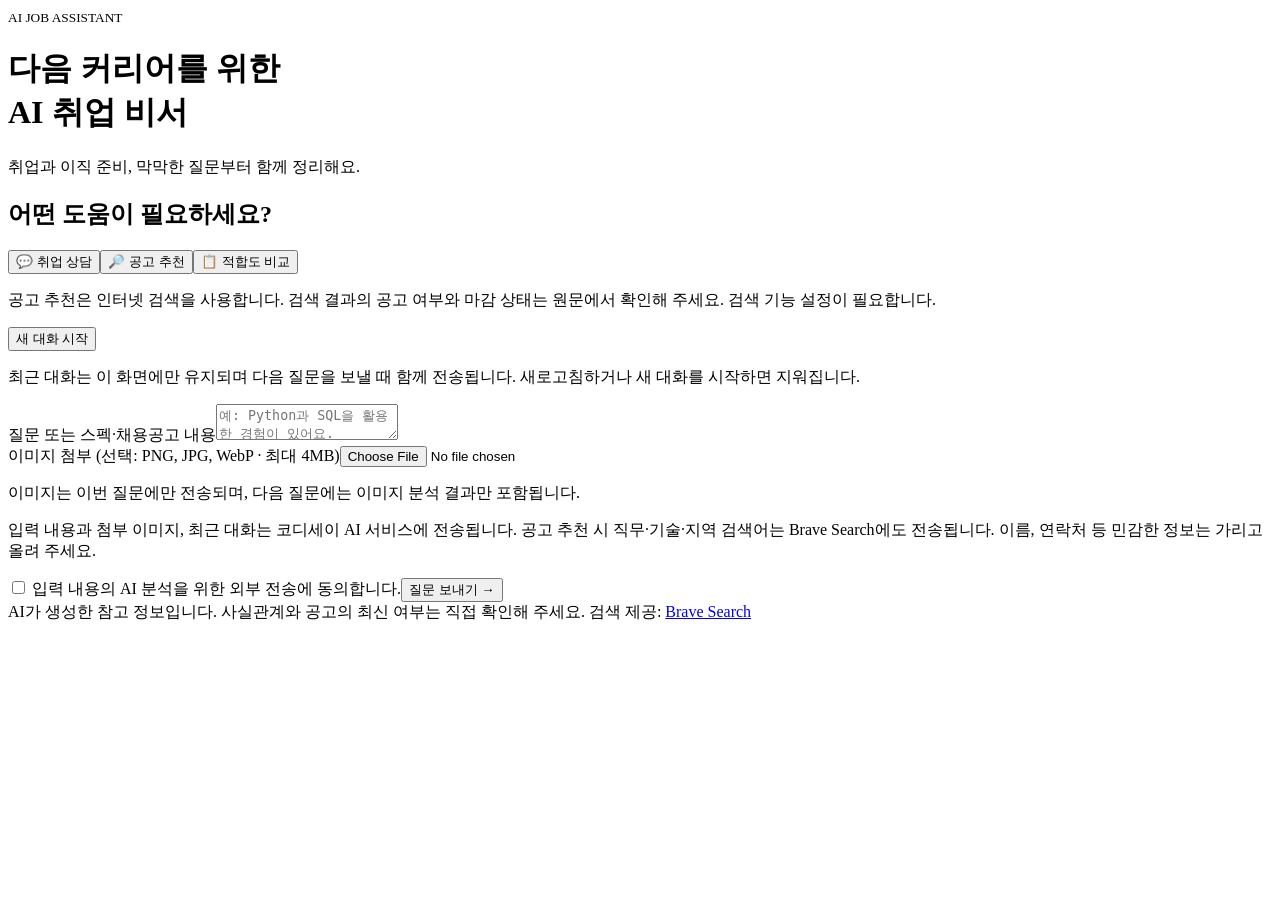
==== frontend/index.html @ f228f334 "feat: AI 취업 코치 백엔드 구축" ====
<!doctype html><html lang="ko"><head><meta charset="utf-8"><meta name="viewport" content="width=device-width,initial-scale=1"><title>AI 취업 비서</title><link rel="stylesheet" href="/static/style.css"></head><body><main><header><small>AI JOB ASSISTANT</small><h1>다음 커리어를 위한<br>AI 취업 비서</h1><p>취업과 이직 준비, 막막한 질문부터 함께 정리해요.</p></header><section><h2>어떤 도움이 필요하세요?</h2><nav><button type="button" data-mode="chat" data-text="취업 준비를 시작하려고 해요. 제 상황을 파악할 질문부터 해주세요.">💬 취업 상담</button><button type="button" data-mode="chat" data-text="제 경험과 기술을 바탕으로 실시간 채용공고를 추천해 주세요. 제 스펙: ">🔎 공고 추천</button><button type="button" data-mode="compare">📋 적합도 비교</button></nav><p class="notice">공고 추천은 인터넷 검색을 사용합니다. 검색 결과의 공고 여부와 마감 상태는 원문에서 확인해 주세요. 검색 기능 설정이 필요합니다.</p><div id="messages" aria-live="polite"></div><button type="button" id="reset">새 대화 시작</button><p class="small">최근 대화는 이 화면에만 유지되며 다음 질문을 보낼 때 함께 전송됩니다. 새로고침하거나 새 대화를 시작하면 지워집니다.</p><form id="form"><div id="chat-fields"><label for="message">질문 또는 스펙·채용공고 내용</label><textarea id="message" required maxlength="10000" placeholder="예: Python과 SQL을 활용한 경험이 있어요."></textarea></div><div id="compare-fields" hidden><label for="experience">내 경험과 기술</label><textarea id="experience" maxlength="4500" placeholder="예: Python 1년, SQL 프로젝트 경험, 희망 직무"></textarea><label for="job">채용공고 내용</label><textarea id="job" maxlength="4500" placeholder="직무와 자격 요건을 붙여 넣거나 아래에 공고 이미지를 첨부해 주세요."></textarea><p class="small">링크만 입력하면 원문을 읽을 수 없습니다. 공고 내용 또는 이미지를 함께 제공해 주세요.</p></div><label for="image">이미지 첨부 (선택: PNG, JPG, WebP · 최대 4MB)</label><input type="file" id="image" accept="image/png,image/jpeg,image/webp"><p class="small">이미지는 이번 질문에만 전송되며, 다음 질문에는 이미지 분석 결과만 포함됩니다.</p><p class="small">입력 내용과 첨부 이미지, 최근 대화는 코디세이 AI 서비스에 전송됩니다. 공고 추천 시 직무·기술·지역 검색어는 Brave Search에도 전송됩니다. 이름, 연락처 등 민감한 정보는 가리고 올려 주세요.</p><label><input type="checkbox" required> 입력 내용의 AI 분석을 위한 외부 전송에 동의합니다.</label><button id="send" class="primary">질문 보내기 →</button></form></section><footer>AI가 생성한 참고 정보입니다. 사실관계와 공고의 최신 여부는 직접 확인해 주세요. 검색 제공: <a href="https://brave.com/search/api/" target="_blank" rel="noopener noreferrer">Brave Search</a></footer></main><script src="/static/app.js?v=6"></script></body></html>
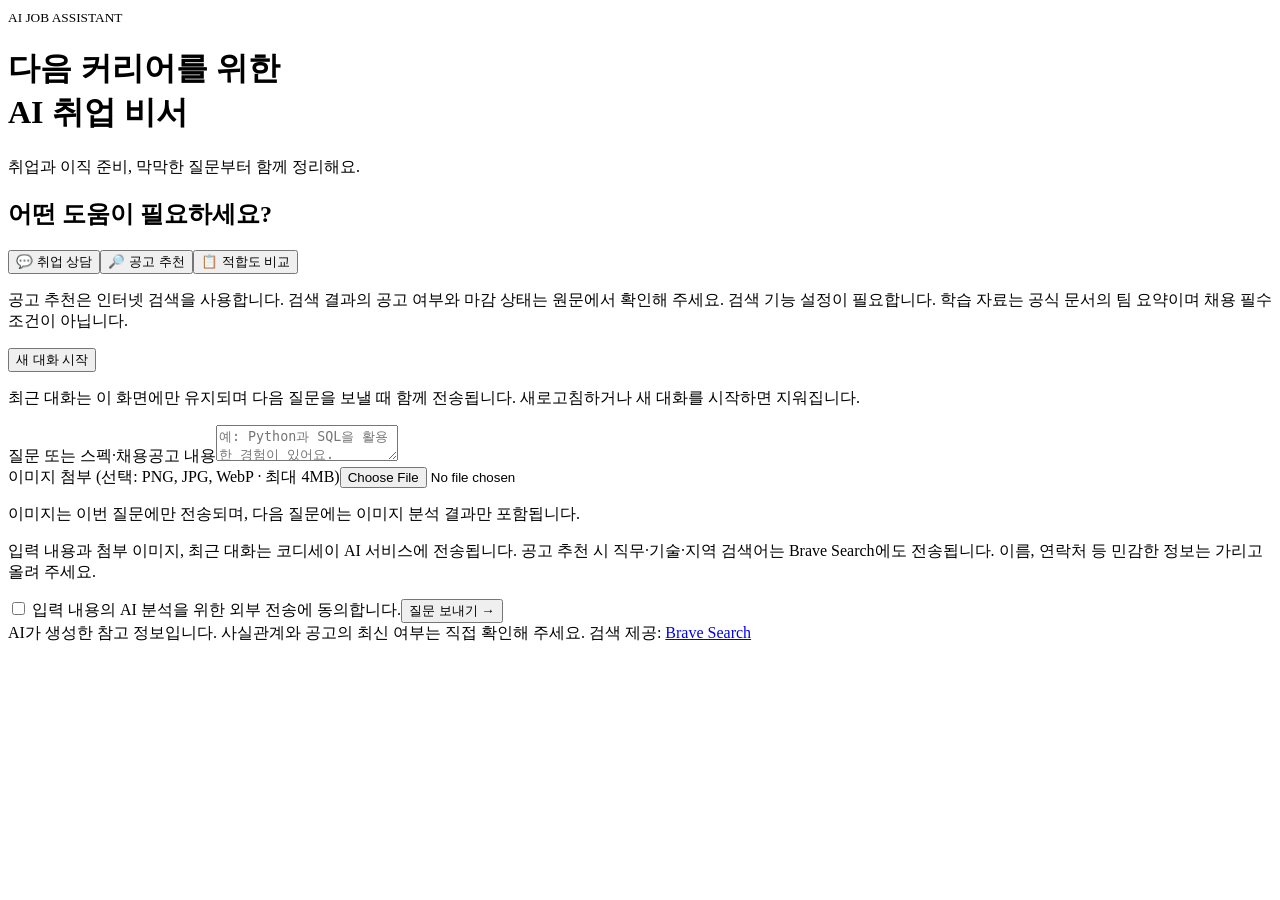
==== commit 7408e14c: "feat: RAG 문서 검색과 Agent 도구 실행 보완 AI 도움을 받아 코드를 보완하고 로컬 실행 결과를 확인함." ====
--- a/frontend/index.html
+++ b/frontend/index.html
@@ -1 +1 @@
-<!doctype html><html lang="ko"><head><meta charset="utf-8"><meta name="viewport" content="width=device-width,initial-scale=1"><title>AI 취업 비서</title><link rel="stylesheet" href="/static/style.css"></head><body><main><header><small>AI JOB ASSISTANT</small><h1>다음 커리어를 위한<br>AI 취업 비서</h1><p>취업과 이직 준비, 막막한 질문부터 함께 정리해요.</p></header><section><h2>어떤 도움이 필요하세요?</h2><nav><button type="button" data-mode="chat" data-text="취업 준비를 시작하려고 해요. 제 상황을 파악할 질문부터 해주세요.">💬 취업 상담</button><button type="button" data-mode="chat" data-text="제 경험과 기술을 바탕으로 실시간 채용공고를 추천해 주세요. 제 스펙: ">🔎 공고 추천</button><button type="button" data-mode="compare">📋 적합도 비교</button></nav><p class="notice">공고 추천은 인터넷 검색을 사용합니다. 검색 결과의 공고 여부와 마감 상태는 원문에서 확인해 주세요. 검색 기능 설정이 필요합니다.</p><div id="messages" aria-live="polite"></div><button type="button" id="reset">새 대화 시작</button><p class="small">최근 대화는 이 화면에만 유지되며 다음 질문을 보낼 때 함께 전송됩니다. 새로고침하거나 새 대화를 시작하면 지워집니다.</p><form id="form"><div id="chat-fields"><label for="message">질문 또는 스펙·채용공고 내용</label><textarea id="message" required maxlength="10000" placeholder="예: Python과 SQL을 활용한 경험이 있어요."></textarea></div><div id="compare-fields" hidden><label for="experience">내 경험과 기술</label><textarea id="experience" maxlength="4500" placeholder="예: Python 1년, SQL 프로젝트 경험, 희망 직무"></textarea><label for="job">채용공고 내용</label><textarea id="job" maxlength="4500" placeholder="직무와 자격 요건을 붙여 넣거나 아래에 공고 이미지를 첨부해 주세요."></textarea><p class="small">링크만 입력하면 원문을 읽을 수 없습니다. 공고 내용 또는 이미지를 함께 제공해 주세요.</p></div><label for="image">이미지 첨부 (선택: PNG, JPG, WebP · 최대 4MB)</label><input type="file" id="image" accept="image/png,image/jpeg,image/webp"><p class="small">이미지는 이번 질문에만 전송되며, 다음 질문에는 이미지 분석 결과만 포함됩니다.</p><p class="small">입력 내용과 첨부 이미지, 최근 대화는 코디세이 AI 서비스에 전송됩니다. 공고 추천 시 직무·기술·지역 검색어는 Brave Search에도 전송됩니다. 이름, 연락처 등 민감한 정보는 가리고 올려 주세요.</p><label><input type="checkbox" required> 입력 내용의 AI 분석을 위한 외부 전송에 동의합니다.</label><button id="send" class="primary">질문 보내기 →</button></form></section><footer>AI가 생성한 참고 정보입니다. 사실관계와 공고의 최신 여부는 직접 확인해 주세요. 검색 제공: <a href="https://brave.com/search/api/" target="_blank" rel="noopener noreferrer">Brave Search</a></footer></main><script src="/static/app.js?v=6"></script></body></html>+<!doctype html><html lang="ko"><head><meta charset="utf-8"><meta name="viewport" content="width=device-width,initial-scale=1"><title>AI 취업 비서</title><link rel="stylesheet" href="/static/style.css"></head><body><main><header><small>AI JOB ASSISTANT</small><h1>다음 커리어를 위한<br>AI 취업 비서</h1><p>취업과 이직 준비, 막막한 질문부터 함께 정리해요.</p></header><section><h2>어떤 도움이 필요하세요?</h2><nav><button type="button" data-mode="chat" data-text="취업 준비를 시작하려고 해요. 제 상황을 파악할 질문부터 해주세요.">💬 취업 상담</button><button type="button" data-mode="chat" data-text="제 경험과 기술을 바탕으로 실시간 채용공고를 추천해 주세요. 제 스펙: ">🔎 공고 추천</button><button type="button" data-mode="compare">📋 적합도 비교</button></nav><p class="notice">공고 추천은 인터넷 검색을 사용합니다. 검색 결과의 공고 여부와 마감 상태는 원문에서 확인해 주세요. 검색 기능 설정이 필요합니다. 학습 자료는 공식 문서의 팀 요약이며 채용 필수 조건이 아닙니다.</p><div id="messages" aria-live="polite"></div><button type="button" id="reset">새 대화 시작</button><p class="small">최근 대화는 이 화면에만 유지되며 다음 질문을 보낼 때 함께 전송됩니다. 새로고침하거나 새 대화를 시작하면 지워집니다.</p><form id="form"><div id="chat-fields"><label for="message">질문 또는 스펙·채용공고 내용</label><textarea id="message" required maxlength="10000" placeholder="예: Python과 SQL을 활용한 경험이 있어요."></textarea></div><div id="compare-fields" hidden><label for="experience">내 경험과 기술</label><textarea id="experience" maxlength="4500" placeholder="예: Python 1년, SQL 프로젝트 경험, 희망 직무"></textarea><label for="job">채용공고 내용</label><textarea id="job" maxlength="4500" placeholder="직무와 자격 요건을 붙여 넣거나 아래에 공고 이미지를 첨부해 주세요."></textarea><p class="small">링크만 입력하면 원문을 읽을 수 없습니다. 공고 내용 또는 이미지를 함께 제공해 주세요.</p></div><label for="image">이미지 첨부 (선택: PNG, JPG, WebP · 최대 4MB)</label><input type="file" id="image" accept="image/png,image/jpeg,image/webp"><p class="small">이미지는 이번 질문에만 전송되며, 다음 질문에는 이미지 분석 결과만 포함됩니다.</p><p class="small">입력 내용과 첨부 이미지, 최근 대화는 코디세이 AI 서비스에 전송됩니다. 공고 추천 시 직무·기술·지역 검색어는 Brave Search에도 전송됩니다. 이름, 연락처 등 민감한 정보는 가리고 올려 주세요.</p><label><input id="consent" type="checkbox" required> 입력 내용의 AI 분석을 위한 외부 전송에 동의합니다.</label><button id="send" class="primary">질문 보내기 →</button></form></section><footer>AI가 생성한 참고 정보입니다. 사실관계와 공고의 최신 여부는 직접 확인해 주세요. 검색 제공: <a href="https://brave.com/search/api/" target="_blank" rel="noopener noreferrer">Brave Search</a></footer></main><script src="/static/app.js?v=7"></script></body></html>
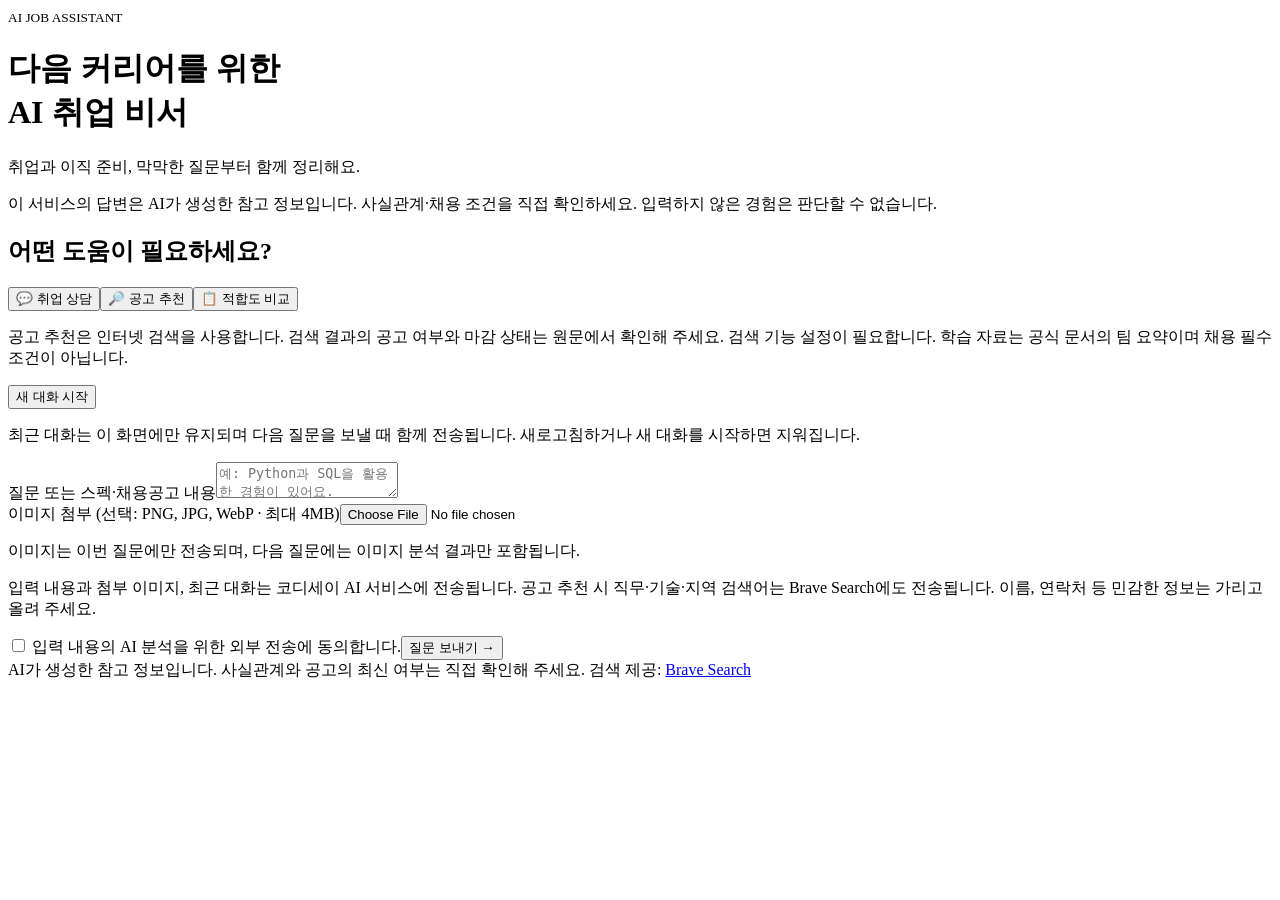
==== commit 33116034: "fix: address reevaluation findings and add diagnostics" ====
--- a/frontend/index.html
+++ b/frontend/index.html
@@ -1 +1 @@
-<!doctype html><html lang="ko"><head><meta charset="utf-8"><meta name="viewport" content="width=device-width,initial-scale=1"><title>AI 취업 비서</title><link rel="stylesheet" href="/static/style.css"></head><body><main><header><small>AI JOB ASSISTANT</small><h1>다음 커리어를 위한<br>AI 취업 비서</h1><p>취업과 이직 준비, 막막한 질문부터 함께 정리해요.</p></header><section><h2>어떤 도움이 필요하세요?</h2><nav><button type="button" data-mode="chat" data-text="취업 준비를 시작하려고 해요. 제 상황을 파악할 질문부터 해주세요.">💬 취업 상담</button><button type="button" data-mode="chat" data-text="제 경험과 기술을 바탕으로 실시간 채용공고를 추천해 주세요. 제 스펙: ">🔎 공고 추천</button><button type="button" data-mode="compare">📋 적합도 비교</button></nav><p class="notice">공고 추천은 인터넷 검색을 사용합니다. 검색 결과의 공고 여부와 마감 상태는 원문에서 확인해 주세요. 검색 기능 설정이 필요합니다. 학습 자료는 공식 문서의 팀 요약이며 채용 필수 조건이 아닙니다.</p><div id="messages" aria-live="polite"></div><button type="button" id="reset">새 대화 시작</button><p class="small">최근 대화는 이 화면에만 유지되며 다음 질문을 보낼 때 함께 전송됩니다. 새로고침하거나 새 대화를 시작하면 지워집니다.</p><form id="form"><div id="chat-fields"><label for="message">질문 또는 스펙·채용공고 내용</label><textarea id="message" required maxlength="10000" placeholder="예: Python과 SQL을 활용한 경험이 있어요."></textarea></div><div id="compare-fields" hidden><label for="experience">내 경험과 기술</label><textarea id="experience" maxlength="4500" placeholder="예: Python 1년, SQL 프로젝트 경험, 희망 직무"></textarea><label for="job">채용공고 내용</label><textarea id="job" maxlength="4500" placeholder="직무와 자격 요건을 붙여 넣거나 아래에 공고 이미지를 첨부해 주세요."></textarea><p class="small">링크만 입력하면 원문을 읽을 수 없습니다. 공고 내용 또는 이미지를 함께 제공해 주세요.</p></div><label for="image">이미지 첨부 (선택: PNG, JPG, WebP · 최대 4MB)</label><input type="file" id="image" accept="image/png,image/jpeg,image/webp"><p class="small">이미지는 이번 질문에만 전송되며, 다음 질문에는 이미지 분석 결과만 포함됩니다.</p><p class="small">입력 내용과 첨부 이미지, 최근 대화는 코디세이 AI 서비스에 전송됩니다. 공고 추천 시 직무·기술·지역 검색어는 Brave Search에도 전송됩니다. 이름, 연락처 등 민감한 정보는 가리고 올려 주세요.</p><label><input id="consent" type="checkbox" required> 입력 내용의 AI 분석을 위한 외부 전송에 동의합니다.</label><button id="send" class="primary">질문 보내기 →</button></form></section><footer>AI가 생성한 참고 정보입니다. 사실관계와 공고의 최신 여부는 직접 확인해 주세요. 검색 제공: <a href="https://brave.com/search/api/" target="_blank" rel="noopener noreferrer">Brave Search</a></footer></main><script src="/static/app.js?v=7"></script></body></html>+<!doctype html><html lang="ko"><head><meta charset="utf-8"><meta name="viewport" content="width=device-width,initial-scale=1"><title>AI 취업 비서</title><link rel="stylesheet" href="/static/style.css"></head><body><main><header><small>AI JOB ASSISTANT</small><h1>다음 커리어를 위한<br>AI 취업 비서</h1><p>취업과 이직 준비, 막막한 질문부터 함께 정리해요.</p></header><section><p class="notice" role="note">이 서비스의 답변은 AI가 생성한 참고 정보입니다. 사실관계·채용 조건을 직접 확인하세요. 입력하지 않은 경험은 판단할 수 없습니다.</p><h2>어떤 도움이 필요하세요?</h2><nav><button type="button" data-mode="chat" data-text="취업 준비를 시작하려고 해요. 제 상황을 파악할 질문부터 해주세요.">💬 취업 상담</button><button type="button" data-mode="chat" data-text="제 경험과 기술을 바탕으로 실시간 채용공고를 추천해 주세요. 제 스펙: ">🔎 공고 추천</button><button type="button" data-mode="compare">📋 적합도 비교</button></nav><p class="notice">공고 추천은 인터넷 검색을 사용합니다. 검색 결과의 공고 여부와 마감 상태는 원문에서 확인해 주세요. 검색 기능 설정이 필요합니다. 학습 자료는 공식 문서의 팀 요약이며 채용 필수 조건이 아닙니다.</p><div id="messages" aria-live="polite"></div><button type="button" id="reset">새 대화 시작</button><p class="small">최근 대화는 이 화면에만 유지되며 다음 질문을 보낼 때 함께 전송됩니다. 새로고침하거나 새 대화를 시작하면 지워집니다.</p><form id="form"><div id="chat-fields"><label for="message">질문 또는 스펙·채용공고 내용</label><textarea id="message" required maxlength="10000" placeholder="예: Python과 SQL을 활용한 경험이 있어요."></textarea></div><div id="compare-fields" hidden><label for="experience">내 경험과 기술</label><textarea id="experience" maxlength="4500" placeholder="예: Python 1년, SQL 프로젝트 경험, 희망 직무"></textarea><label for="job">채용공고 내용</label><textarea id="job" maxlength="4500" placeholder="직무와 자격 요건을 붙여 넣거나 아래에 공고 이미지를 첨부해 주세요."></textarea><p class="small">링크만 입력하면 원문을 읽을 수 없습니다. 공고 내용 또는 이미지를 함께 제공해 주세요.</p></div><label for="image">이미지 첨부 (선택: PNG, JPG, WebP · 최대 4MB)</label><input type="file" id="image" accept="image/png,image/jpeg,image/webp"><p class="small">이미지는 이번 질문에만 전송되며, 다음 질문에는 이미지 분석 결과만 포함됩니다.</p><p class="small">입력 내용과 첨부 이미지, 최근 대화는 코디세이 AI 서비스에 전송됩니다. 공고 추천 시 직무·기술·지역 검색어는 Brave Search에도 전송됩니다. 이름, 연락처 등 민감한 정보는 가리고 올려 주세요.</p><label><input id="consent" type="checkbox" required> 입력 내용의 AI 분석을 위한 외부 전송에 동의합니다.</label><button id="send" class="primary">질문 보내기 →</button></form></section><footer>AI가 생성한 참고 정보입니다. 사실관계와 공고의 최신 여부는 직접 확인해 주세요. 검색 제공: <a href="https://brave.com/search/api/" target="_blank" rel="noopener noreferrer">Brave Search</a></footer></main><script src="/static/app.js?v=8"></script></body></html>
